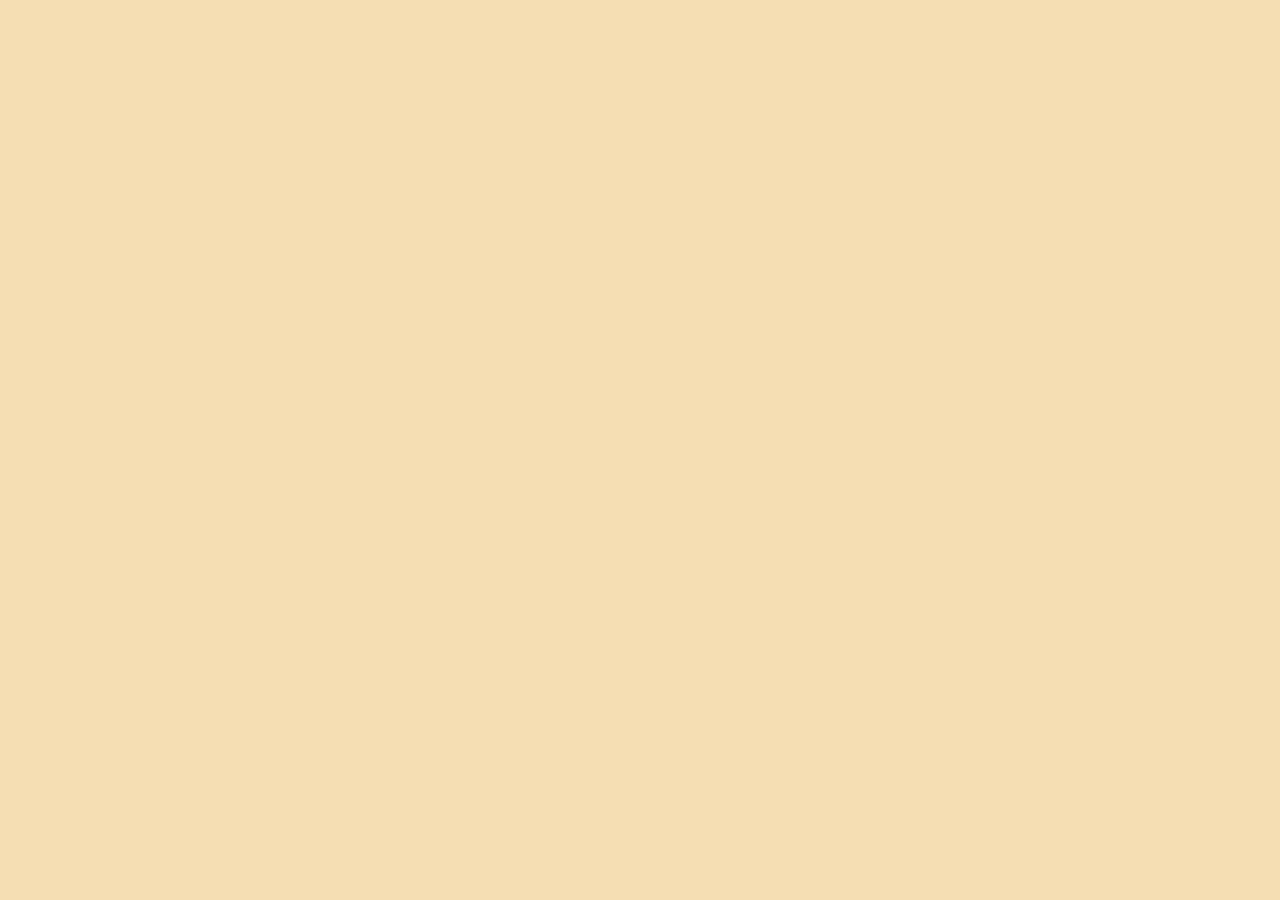
==== contact.html @ b6827971 "created initial file structure" ====
<!DOCTYPE html>
<html lang="en">
  <head>
    <meta charset="UTF-8" />
    <meta name="viewport" content="width=device-width, initial-scale=1.0" />
    <link rel="stylesheet" href="/css/style.css" />
    <title>Contact Me</title>
  </head>
  <body></body>
</html>
---- css/style.css ----
body {
  background-color: wheat;
}
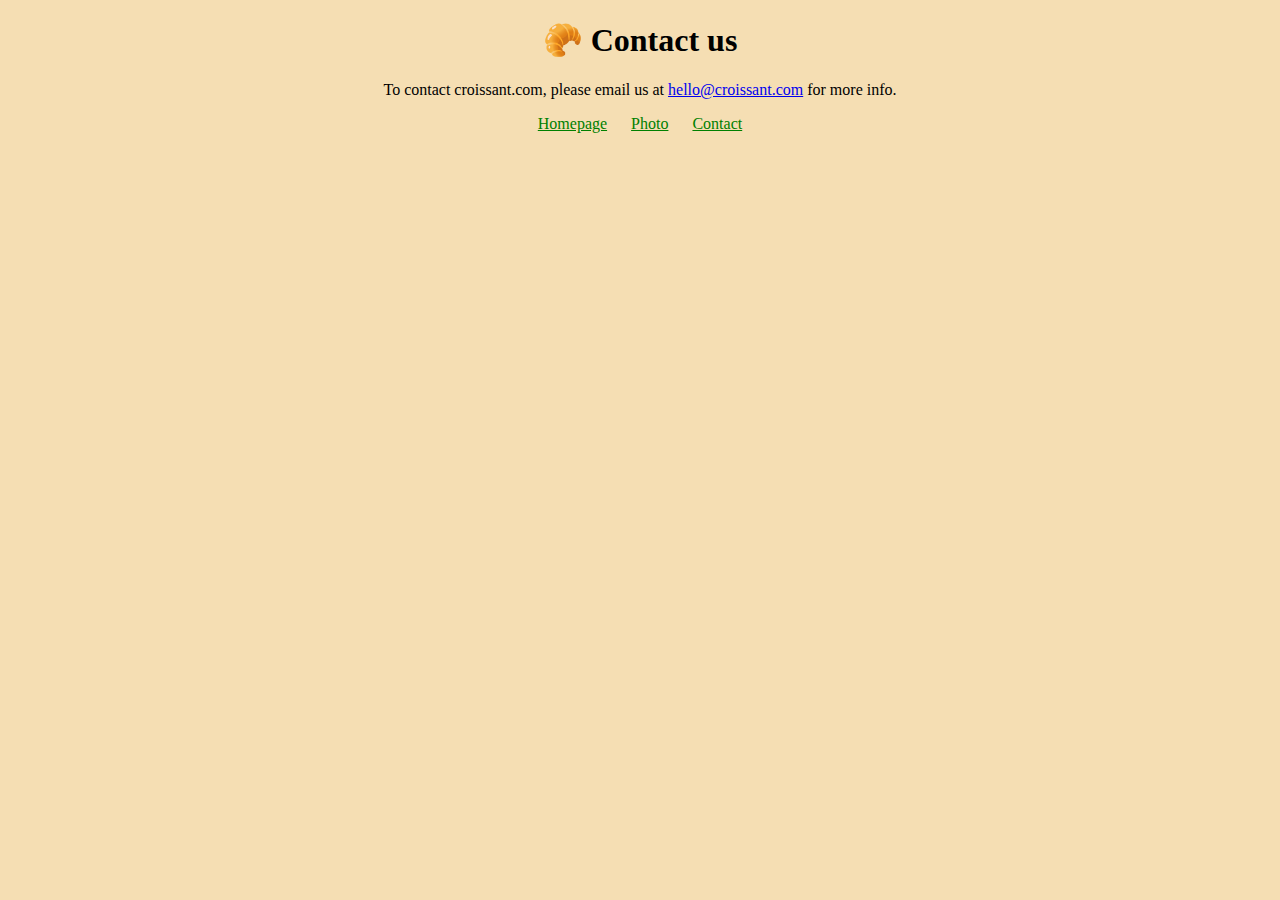
==== commit 9794d762: "added essential info to all pages" ====
--- a/contact.html
+++ b/contact.html
@@ -6,5 +6,17 @@
     <link rel="stylesheet" href="/css/style.css" />
     <title>Contact Me</title>
   </head>
-  <body></body>
+  <body>
+    <h1>🥐 Contact us</h1>
+    <p>
+      To contact croissant.com, please email us at
+      <a href="mailto:hello@croissant.com">hello@croissant.com</a> for more
+      info.
+    </p>
+    <footer>
+      <a href="/">Homepage</a>
+      <a href="/photo.html">Photo</a>
+      <a href="/contact.html">Contact</a>
+    </footer>
+  </body>
 </html>
--- a/css/style.css
+++ b/css/style.css
@@ -1,3 +1,15 @@
 body {
   background-color: wheat;
+  text-align: center;
 }
+
+.croissant-image {
+  display: block;
+  margin: 30px auto;
+  border-radius: 10px;
+}
+
+footer a {
+  color: green;
+  margin: 0 10px;
+}
